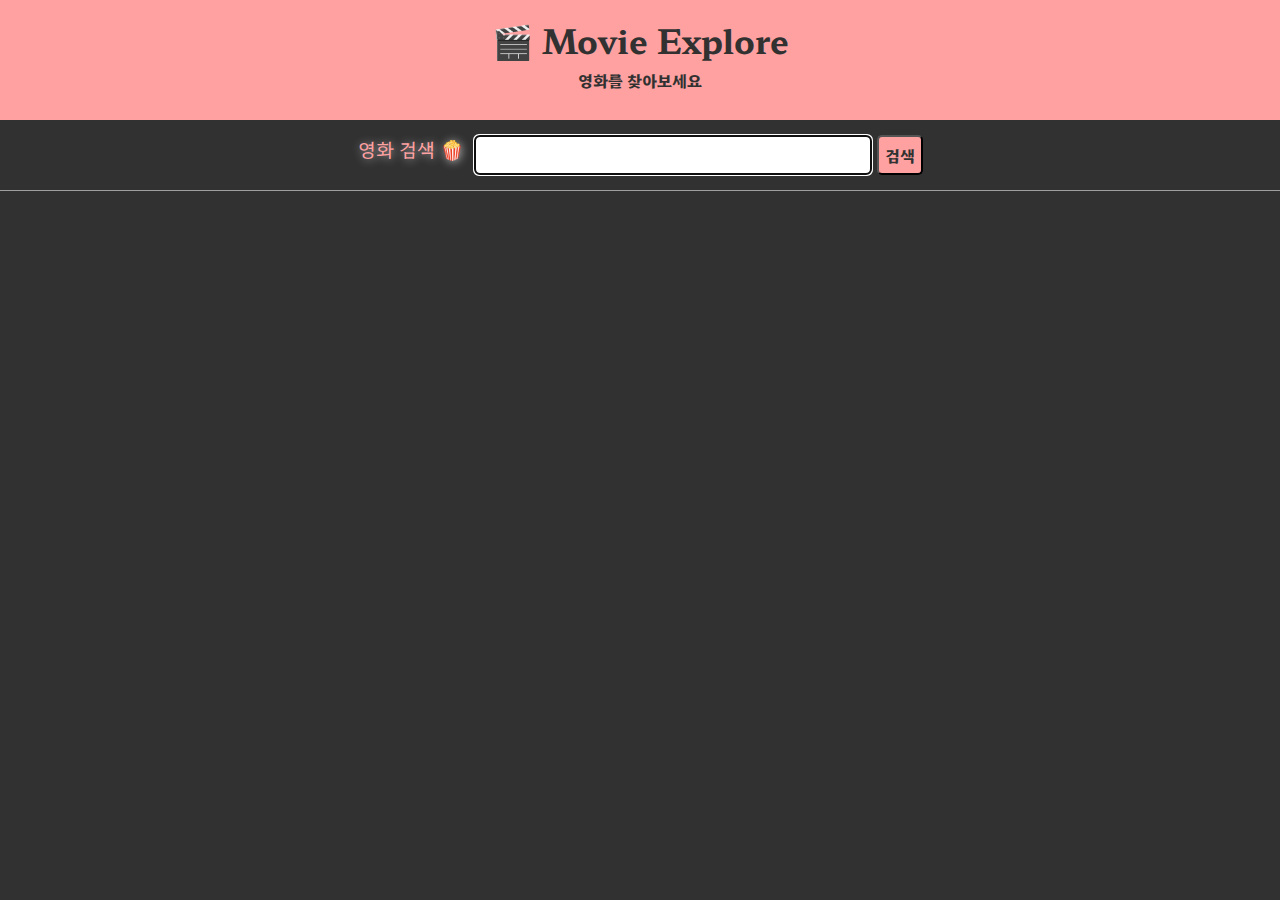
==== index.html @ a967e426 "파일 폴더 수정" ====
<!DOCTYPE html>
<html lang="en">
  <head>
    <meta charset="UTF-8" />
    <meta http-equiv="X-UA-Compatible" content="IE=edge" />
    <meta name="viewport" content="width=device-width, initial-scale=1.0" />
    <link rel="stylesheet" type="text/css" href="style.css" />
    <title>Movie Explore</title>
  </head>

  <body>
    <!-- 헤더 클릭 시 창 새로고침 -->
    <header onclick="location.reload()">
      <h1 class="title">🎬 Movie Explore</h1>
      <h4>영화를 찾아보세요</h4>
    </header>

    <main>
      <!-- submit 후 새로고침 방지 => onsubmit="return false" -->
      <form id="search" class="search" name="search" onsubmit="return false">
        <p>영화 검색 🍿</p>
        <!-- 페이지 로드 / 새로고침 후 자동으로 검색창에 커서가 가도록 autofocus -->
        <input type="text" id="search_input" autocomplete="off" autofocus />
        <button type="submit" id="search_btn"><b>검색</b></button>
      </form>

      <!-- 검색 결과가 없을 때 보이게 -->
      <h2 class="info-card">검색 결과</h2>
      <!-- 영화 카드들 들어가는 부분 -->
      <div class="cards" id="movies"></div>
    </main>
  </body>
  <script type="text/javascript" src="script.js"></script>
</html>
---- style.css ----
@import url("https://fonts.googleapis.com/css2?family=DM+Serif+Display:ital@0;1&family=Hahmlet:wght@200;400;600;700&display=swap");

* {
  margin-block-start: 0px;
  margin-block-end: 0px;
  margin-inline-start: 0px;
  margin-inline-end: 0px;
  font-family: "Hahmlet", serif;
}

body {
  background-color: #313131;
}

header {
  padding: 20px 0px;
  background-color: rgb(255, 161, 161);
  text-align: center;
  line-height: 40px;
  color: #313131;
  width: 100%;
  cursor: pointer;
}

.title {
  font-size: 33px;
}

main {
  color: #ffffff;
}

/* 검색 부분 */
.search {
  width: 100%;
  padding: 15px 0px;
  border-bottom: 1px solid rgb(159, 159, 159);
  font-size: larger;
  color: rgb(255, 161, 161);
  text-shadow: 1px 1px 10px rgba(255, 255, 255, 0.6);
  display: flex;
  justify-content: center;
  margin-bottom: 20px;
}

#search_input {
  margin-left: 10px;
  margin-right: 5px;
  width: 30%;
  padding: 5px;
  border-radius: 5px;
  font-size: medium;
  ime-mode: inactive;
}

#search_btn {
  background-color: rgb(255, 161, 161);
  color: #313131;
  font-size: medium;
  border-radius: 5px;
  padding: 6px;
  cursor: pointer;
}

/* 영화 카드 부분 */
.searchCards {
  background-color: bisque;
}

.cards {
  display: grid;
  grid-template-columns: repeat(4, minmax(400px, auto));
  grid-template-rows: repeat(auto-fill, minmax(20%, auto));
  justify-content: center;
  margin-left: 50px;
  margin-right: 50px;
}

.movie-card {
  width: 300px;
  margin: 10px;
  border-radius: 7px;
  background-color: #f4f4f4;
  color: #313131;
  justify-self: center;
  cursor: pointer;
}

.cards > .movie_rate {
  position: relative;
  bottom: 2px;
}

.movie-card:hover {
  box-shadow: 0 3px 10px rgba(255, 161, 161, 0.7),
    0 3px 10px rgba(255, 161, 161, 0.7);
}

/* 검색 결과 설명 */
.info-card {
  display: none;
  justify-content: center;
  color: rgb(255, 161, 161);
  margin-top: 20px;
  margin-bottom: 20px;
}

.movie_img {
  width: 100%;
  border-radius: 7px 7px 0px 0px;
}

.movie_name {
  padding-top: 5px;
  font-family: "DM Serif Display", serif;
  font-size: 20px;
  line-height: 23px;
  height: 50px;
  align-items: center;
  text-align: center;
}

.movie_name,
.movie_desc,
.movie_rate {
  margin-left: 10px;
  margin-right: 10px;
}

.movie_desc {
  margin-top: 8px;
  margin-bottom: 8px;
  font-family: "DM Serif Display", serif;
  font-size: 17px;
  color: #414141;
}

.movie_rate {
  margin-top: 8px;
  padding: 5px;
  font-size: 15.5px;
  background-color: rgb(255, 161, 161);
  width: fit-content;
  height: fit-content;
  border-radius: 3px;
}
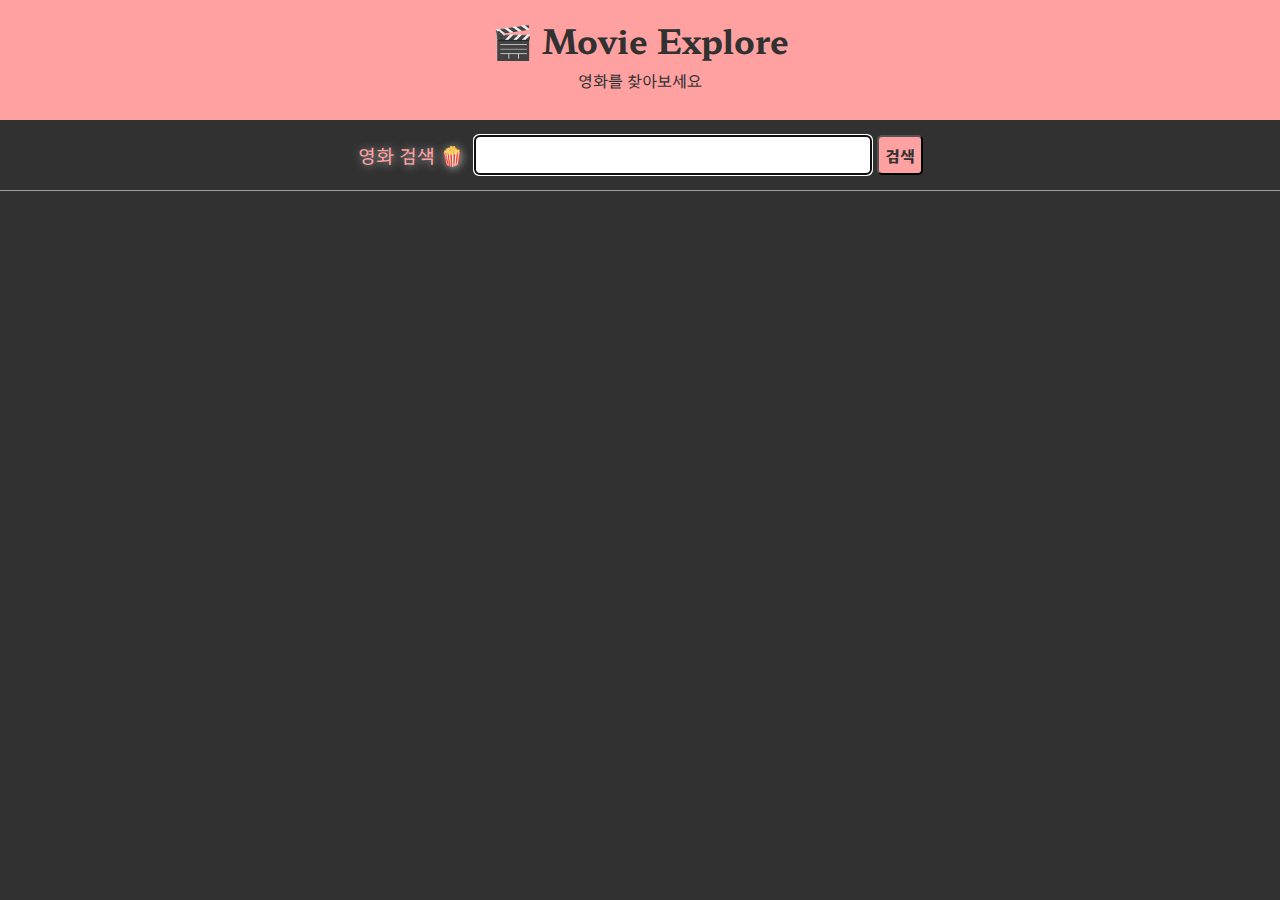
==== commit f02b37b1: "Style: 피드백 반영(불필요 코드 삭제, 수정)" ====
--- a/index.html
+++ b/index.html
@@ -4,7 +4,9 @@
     <meta charset="UTF-8" />
     <meta http-equiv="X-UA-Compatible" content="IE=edge" />
     <meta name="viewport" content="width=device-width, initial-scale=1.0" />
-    <link rel="stylesheet" type="text/css" href="style.css" />
+    <link rel="stylesheet" type="text/css" href="./styles/reset.css" />
+    <link rel="stylesheet" type="text/css" href="./styles/style.css" />
+    <link rel="stylesheet" type="text/css" href="./styles/index.css" />
     <title>Movie Explore</title>
   </head>
 
@@ -12,13 +14,13 @@
     <!-- 헤더 클릭 시 창 새로고침 -->
     <header onclick="location.reload()">
       <h1 class="title">🎬 Movie Explore</h1>
-      <h4>영화를 찾아보세요</h4>
+      <p>영화를 찾아보세요</p>
     </header>
 
     <main>
       <!-- submit 후 새로고침 방지 => onsubmit="return false" -->
       <form id="search" class="search" name="search" onsubmit="return false">
-        <p>영화 검색 🍿</p>
+        <p class="movieSearch">영화 검색 🍿</p>
         <!-- 페이지 로드 / 새로고침 후 자동으로 검색창에 커서가 가도록 autofocus -->
         <input type="text" id="search_input" autocomplete="off" autofocus />
         <button type="submit" id="search_btn"><b>검색</b></button>
@@ -30,5 +32,5 @@
       <div class="cards" id="movies"></div>
     </main>
   </body>
-  <script type="text/javascript" src="script.js"></script>
+  <script type="text/javascript" src="./src/script.js"></script>
 </html>
--- a/styles/style.css
+++ b/styles/style.css
@@ -0,0 +1,30 @@
+@import url("https://fonts.googleapis.com/css2?family=DM+Serif+Display:ital@0;1&family=Hahmlet:wght@200;400;600;700&display=swap");
+
+* {
+  margin-block-start: 0px;
+  margin-block-end: 0px;
+  margin-inline-start: 0px;
+  margin-inline-end: 0px;
+  font-family: "Hahmlet", serif;
+}
+
+body {
+  background-color: #313131;
+}
+
+header {
+  padding: 20px 0px;
+  background-color: rgb(255, 161, 161);
+  text-align: center;
+  line-height: 40px;
+  color: #313131;
+  width: 100%;
+}
+
+.title {
+  font-size: 33px;
+}
+
+main {
+  color: #ffffff;
+}
--- a/styles/index.css
+++ b/styles/index.css
@@ -0,0 +1,120 @@
+header {
+  cursor: pointer;
+}
+
+/* 검색 부분 */
+.search {
+  width: 100%;
+  padding: 15px 0px;
+  border-bottom: 1px solid rgb(159, 159, 159);
+  font-size: larger;
+  color: rgb(255, 161, 161);
+  text-shadow: 1px 1px 10px rgba(255, 255, 255, 0.6);
+  display: flex;
+  justify-content: center;
+  margin-bottom: 20px;
+}
+
+.movieSearch {
+  display: inline-block;
+  align-content: center;
+}
+
+#search_input {
+  margin-left: 10px;
+  margin-right: 5px;
+  width: 30%;
+  padding: 5px;
+  border-radius: 5px;
+  font-size: medium;
+}
+
+#search_btn {
+  background-color: rgb(255, 161, 161);
+  color: #313131;
+  font-size: medium;
+  border-radius: 5px;
+  padding: 6px;
+  cursor: pointer;
+}
+
+/* 영화 카드 부분 */
+.searchCards {
+  background-color: bisque;
+}
+
+.cards {
+  display: grid;
+  grid-template-columns: repeat(auto-fill, minmax(350px, auto));
+  justify-content: center;
+  margin-left: 50px;
+  margin-right: 50px;
+}
+
+.movie-card {
+  width: 300px;
+  margin: 10px;
+  border-radius: 7px;
+  background-color: #f4f4f4;
+  color: #313131;
+  justify-self: center;
+  cursor: pointer;
+}
+
+.cards > .movie_rate {
+  position: relative;
+  bottom: 2px;
+}
+
+.movie-card:hover {
+  box-shadow: 0 3px 10px rgba(255, 161, 161, 0.7),
+    0 3px 10px rgba(255, 161, 161, 0.7);
+}
+
+/* 검색 결과 설명 */
+.info-card {
+  display: none;
+  justify-content: center;
+  color: rgb(255, 161, 161);
+  margin-top: 20px;
+  margin-bottom: 20px;
+}
+
+.movie_img {
+  width: 100%;
+  border-radius: 7px 7px 0px 0px;
+}
+
+.movie_name {
+  padding-top: 5px;
+  font-family: "DM Serif Display", serif;
+  font-size: 20px;
+  line-height: 23px;
+  align-items: center;
+  text-align: center;
+}
+
+.movie_name,
+.movie_desc,
+.movie_rate {
+  margin-left: 10px;
+  margin-right: 10px;
+}
+
+.movie_desc {
+  margin-top: 8px;
+  margin-bottom: 8px;
+  font-family: "DM Serif Display", serif;
+  font-size: 17px;
+  color: #414141;
+}
+
+.movie_rate {
+  margin-top: 8px;
+  padding: 5px;
+  font-size: 15.5px;
+  background-color: rgb(255, 161, 161);
+  width: fit-content;
+  height: fit-content;
+  border-radius: 3px;
+}
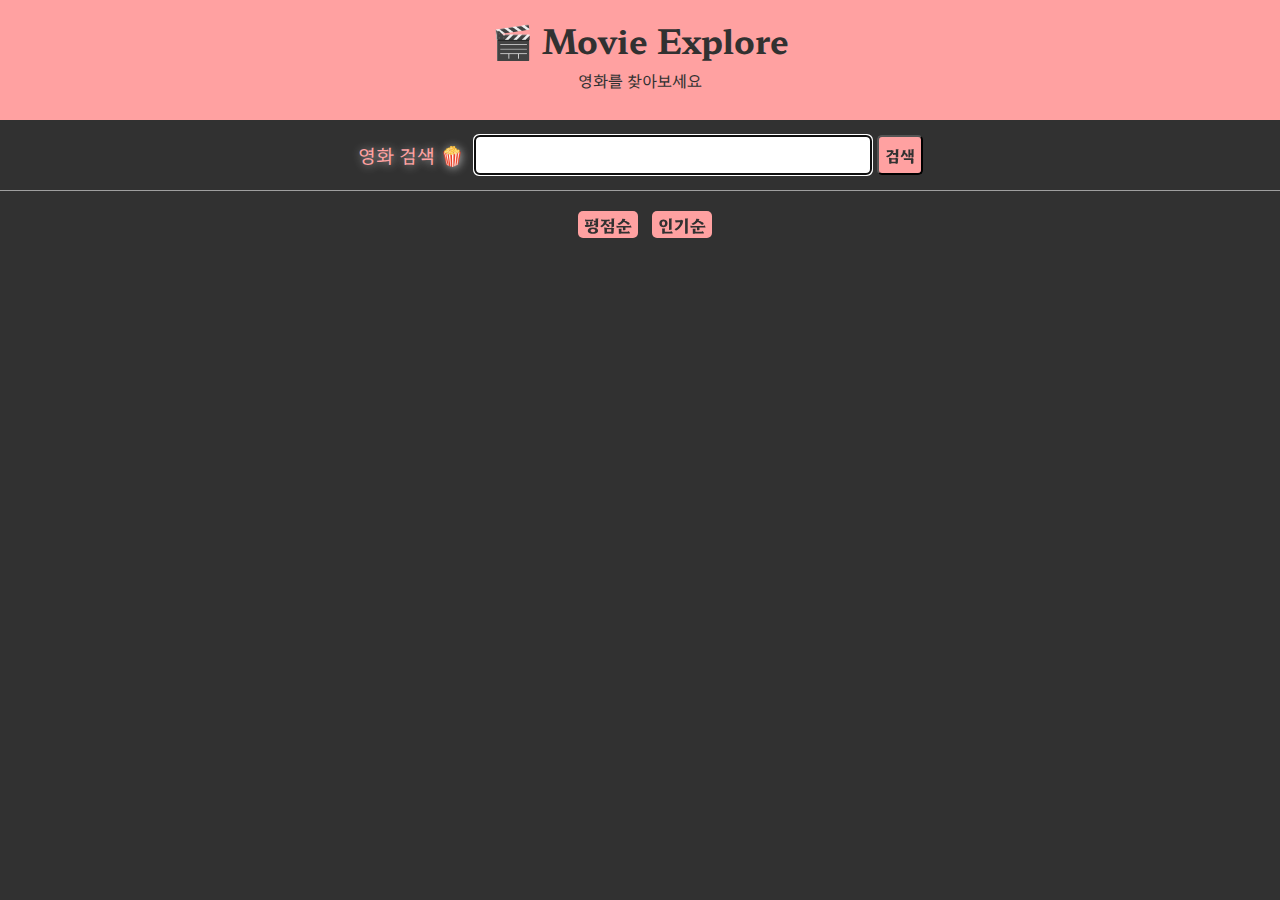
==== commit b0374d3d: "Merge pull request #18 from kimpalpal/yoon" ====
--- a/index.html
+++ b/index.html
@@ -11,24 +11,23 @@
   </head>
 
   <body>
-    <!-- 헤더 클릭 시 창 새로고침 -->
     <header onclick="location.reload()">
       <h1 class="title">🎬 Movie Explore</h1>
       <p>영화를 찾아보세요</p>
     </header>
 
     <main>
-      <!-- submit 후 새로고침 방지 => onsubmit="return false" -->
       <form id="search" class="search" name="search" onsubmit="return false">
         <p class="movieSearch">영화 검색 🍿</p>
-        <!-- 페이지 로드 / 새로고침 후 자동으로 검색창에 커서가 가도록 autofocus -->
         <input type="text" id="search_input" autocomplete="off" autofocus />
         <button type="submit" id="search_btn"><b>검색</b></button>
       </form>
+      <div class="buttons">
+        <button type="submit" id="vote"><b>평점순</b></button>
+        <button type="submit" id="popular"><b>인기순</b></button>
+      </div>
 
-      <!-- 검색 결과가 없을 때 보이게 -->
       <h2 class="info-card">검색 결과</h2>
-      <!-- 영화 카드들 들어가는 부분 -->
       <div class="cards" id="movies"></div>
     </main>
   </body>
--- a/styles/index.css
+++ b/styles/index.css
@@ -52,18 +52,32 @@
 }
 
 .movie-card {
+  position: relative;
   width: 300px;
   margin: 10px;
   border-radius: 7px;
-  background-color: #f4f4f4;
+  /* background-color: #f4f4f4; */
   color: #313131;
   justify-self: center;
   cursor: pointer;
+  overflow: hidden;
 }
 
-.cards > .movie_rate {
-  position: relative;
-  bottom: 2px;
+.movie-card .movie-info {
+  position: absolute;
+  bottom: 0;
+  left: 0;
+  width: 100%;
+  padding: 2px;
+  max-height: 100%;
+  background-color: #313131e5;
+  color: #fff;
+  transform: translateY(101%);
+  transition: transform 0.3s ease-in-out;
+}
+
+.movie-card:hover .movie-info {
+  transform: translateY(0%);
 }
 
 .movie-card:hover {
@@ -82,11 +96,14 @@
 
 .movie_img {
   width: 100%;
-  border-radius: 7px 7px 0px 0px;
+  border-radius: 7px;
 }
 
-.movie_name {
-  padding-top: 5px;
+.movie-info p {
+  margin: 5px;
+}
+
+.movie-info .movie_name {
   font-family: "DM Serif Display", serif;
   font-size: 20px;
   line-height: 23px;
@@ -94,27 +111,52 @@
   text-align: center;
 }
 
-.movie_name,
-.movie_desc,
-.movie_rate {
-  margin-left: 10px;
-  margin-right: 10px;
+.movie-info .movie_desc {
+  font-family: "DM Serif Display", serif;
+  font-size: 17px;
+  color: #fff;
 }
 
-.movie_desc {
-  margin-top: 8px;
-  margin-bottom: 8px;
-  font-family: "DM Serif Display", serif;
-  font-size: 17px;
-  color: #414141;
-}
-
-.movie_rate {
-  margin-top: 8px;
-  padding: 5px;
+.movie-info .movie_rate {
   font-size: 15.5px;
-  background-color: rgb(255, 161, 161);
   width: fit-content;
   height: fit-content;
   border-radius: 3px;
 }
+
+.movie-info .movie_rate.pink {
+  background-color: rgb(255, 161, 161);
+  color: #313131;
+}
+
+.movie-info .movie_rate.yellow {
+  background-color: rgb(248, 248, 128);
+  color: #313131;
+}
+
+.movie-info .movie_rate.blue {
+  background-color: rgb(181, 192, 253);
+  color: #313131;
+}
+
+.buttons {
+  text-align: center;
+  margin-bottom: 15px;
+}
+
+#vote,
+#popular {
+  font-size: 17px;
+  color: #313131;
+  text-decoration: none;
+  background-color: rgb(255, 161, 161);
+  border: none;
+  border-radius: 5px;
+  cursor: pointer;
+  margin-left: 10px;
+}
+
+#vote:hover,
+#popular:hover {
+  color: #f4f4f4;
+}
